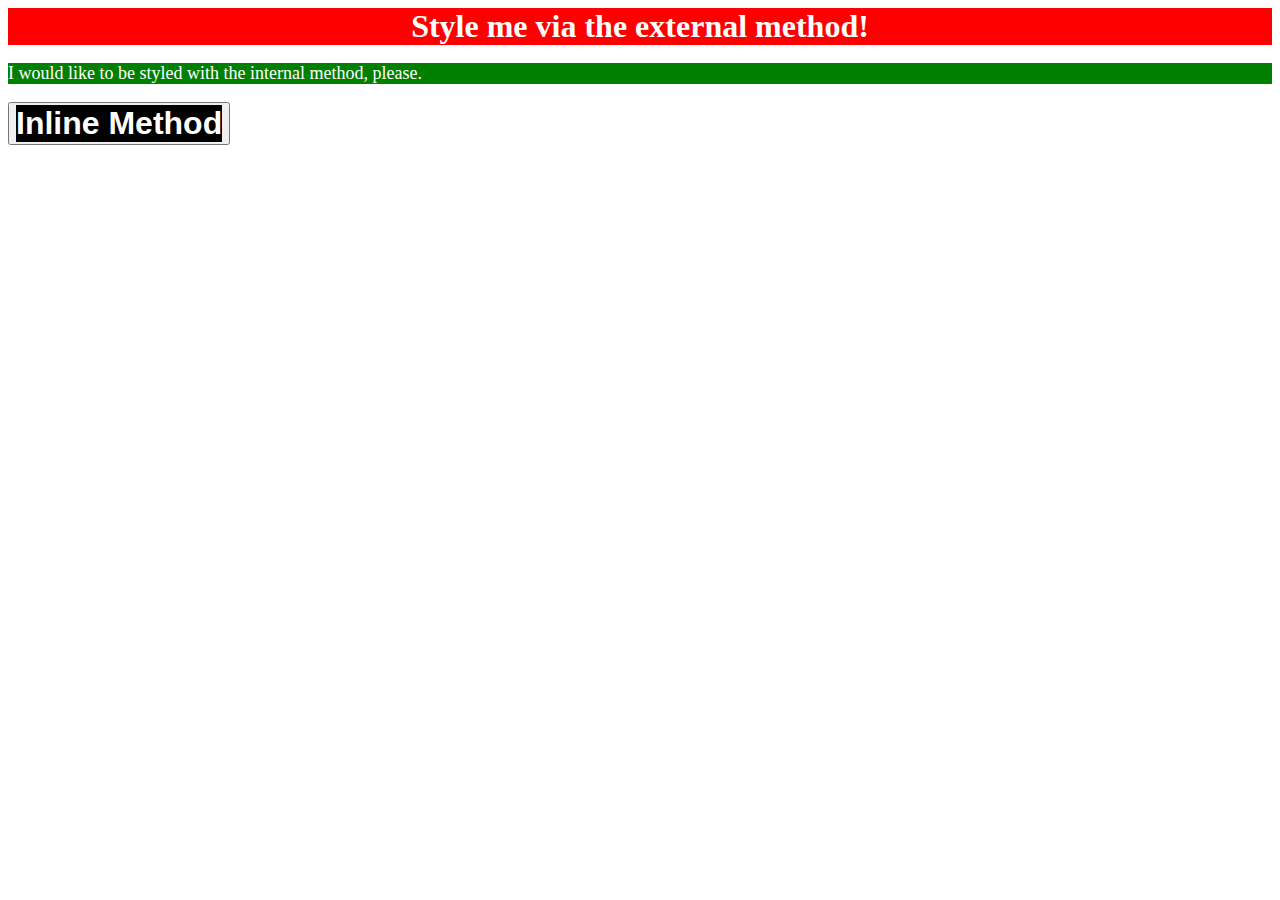
==== foundations/01-css-methods/index.html @ 5b199019 "Added Internal & Inline CSS" ====
<!DOCTYPE html>
<html lang="en">
  <head>
    <link rel="stylesheet" href="./style.css"> <!--External CSS method-->
    <meta charset="UTF-8">
    <meta http-equiv="X-UA-Compatible" content="IE=edge">
    <meta name="viewport" content="width=device-width, initial-scale=1.0">
    <title>Methods for Adding CSS</title>
    <style>
      p {
        color: white;
        background-color: green;
        font-size: 18px;
      }
    </style>
  </head>
  <body>
    <div>Style me via the external method!</div>
    <p>I would like to be styled with the internal method, please.</p>
    <button>
      <div style="background-color:black;font: size 18px;">Inline Method</div>
    </button>
  </body>
</html>
---- foundations/01-css-methods/style.css ----
div {
    color:white;
    background-color:red;
    font-weight:700;
    font-size: 32px;
    text-align: center;
}
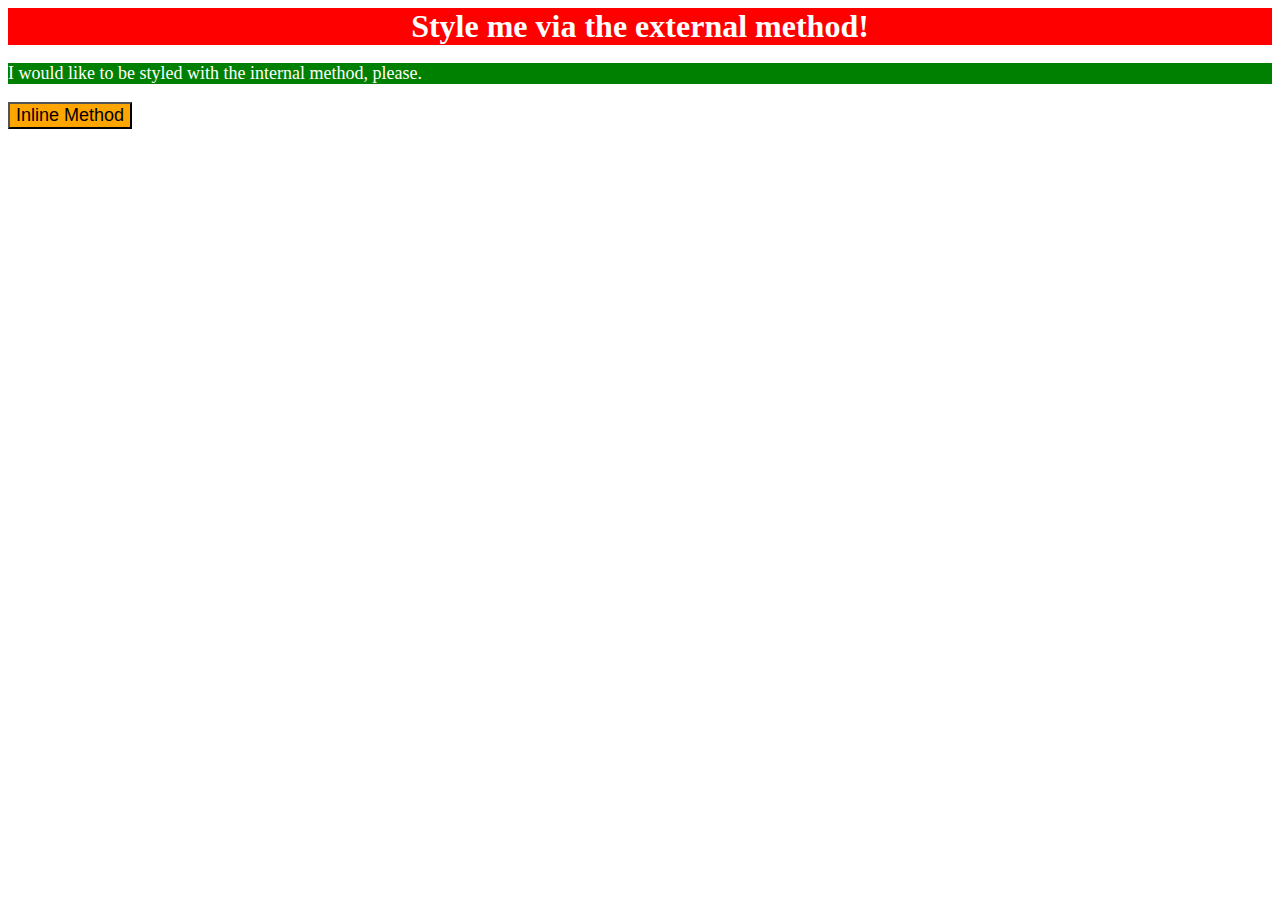
==== commit 6990b3a5: "Finished css foundations" ====
--- a/foundations/01-css-methods/index.html
+++ b/foundations/01-css-methods/index.html
@@ -6,6 +6,7 @@
     <meta http-equiv="X-UA-Compatible" content="IE=edge">
     <meta name="viewport" content="width=device-width, initial-scale=1.0">
     <title>Methods for Adding CSS</title>
+    
     <style>
       p {
         color: white;
@@ -17,8 +18,8 @@
   <body>
     <div>Style me via the external method!</div>
     <p>I would like to be styled with the internal method, please.</p>
-    <button>
-      <div style="background-color:black;font: size 18px;">Inline Method</div>
+    <button style ="background-color:orange;font-size: 18px;">
+      Inline Method</button>
     </button>
   </body>
 </html>--- a/foundations/01-css-methods/style.css
+++ b/foundations/01-css-methods/style.css
@@ -1,7 +1,7 @@
 div {
     color:white;
     background-color:red;
-    font-weight:700;
+    font-weight: bold;
     font-size: 32px;
     text-align: center;
 }
